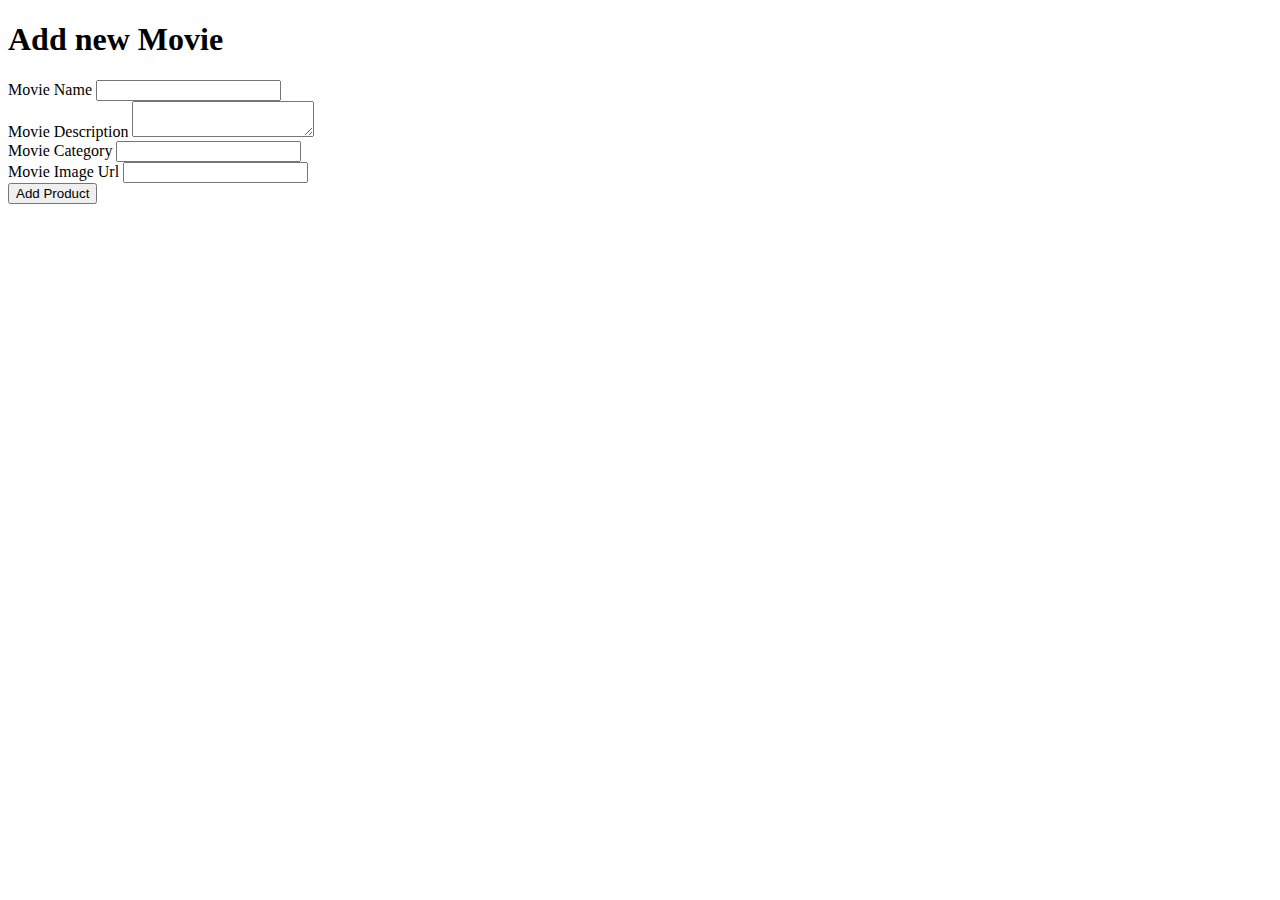
==== netflix-ui-main/addmovie.html @ 97768e1a "version 1" ====
<!DOCTYPE html>
<html lang="en">
  <head>
    <meta charset="UTF-8" />
    <meta http-equiv="X-UA-Compatible" content="IE=edge" />
    <meta name="viewport" content="width=device-width, initial-scale=1.0" />
    <link
      href="https://cdn.jsdelivr.net/npm/bootstrap@5.0.0-beta2/dist/css/bootstrap.min.css"
      rel="stylesheet"
      integrity="sha384-BmbxuPwQa2lc/FVzBcNJ7UAyJxM6wuqIj61tLrc4wSX0szH/Ev+nYRRuWlolflfl"
      crossorigin="anonymous"
    />
    <script src="./js/addmovies.js" defer></script>
    <title>Add new Movie</title>
  </head>
  <body>
    <div class="container">
      <div class="row justify-content-center">
        <div class="col-md-6 mt-5">
          <h1>Add new Movie</h1>
          <form onsubmit="onFormSubmit(event)" id="movie-form">
            <div class="form-group">
              <label for="movie-name">Movie Name</label>
              <input type="text" class="form-control" id="movie-name" />
            </div>
            <div class="form-group">
              <label for="movie-description">Movie Description</label>
              <textarea class="form-control" id="movie-description"></textarea>
            </div>
            <div class="form-group">
              <label for="movie-category">Movie Category</label>
              <input type="text" class="form-control" id="movie-category" />
            </div>
            <div class="form-group mb-3">
              <label for="movie-imgUrl">Movie Image Url</label>
              <input type="text" class="form-control" id="movie-imgUrl" />
            </div>
            <button id="submit-button" type="submit" class="btn btn-primary">
              Add Product
            </button>
          </form>
        </div>
      </div>
    </div>

    <script
      src="https://cdn.jsdelivr.net/npm/jquery@3.5.1/dist/jquery.slim.min.js"
      integrity="sha384-DfXdz2htPH0lsSSs5nCTpuj/zy4C+OGpamoFVy38MVBnE+IbbVYUew+OrCXaRkfj"
      crossorigin="anonymous"
    ></script>
    <script
      src="https://cdn.jsdelivr.net/npm/bootstrap@4.6.2/dist/js/bootstrap.bundle.min.js"
      integrity="sha384-Fy6S3B9q64WdZWQUiU+q4/2Lc9npb8tCaSX9FK7E8HnRr0Jz8D6OP9dO5Vg3Q9ct"
      crossorigin="anonymous"
    ></script>
  </body>
</html>
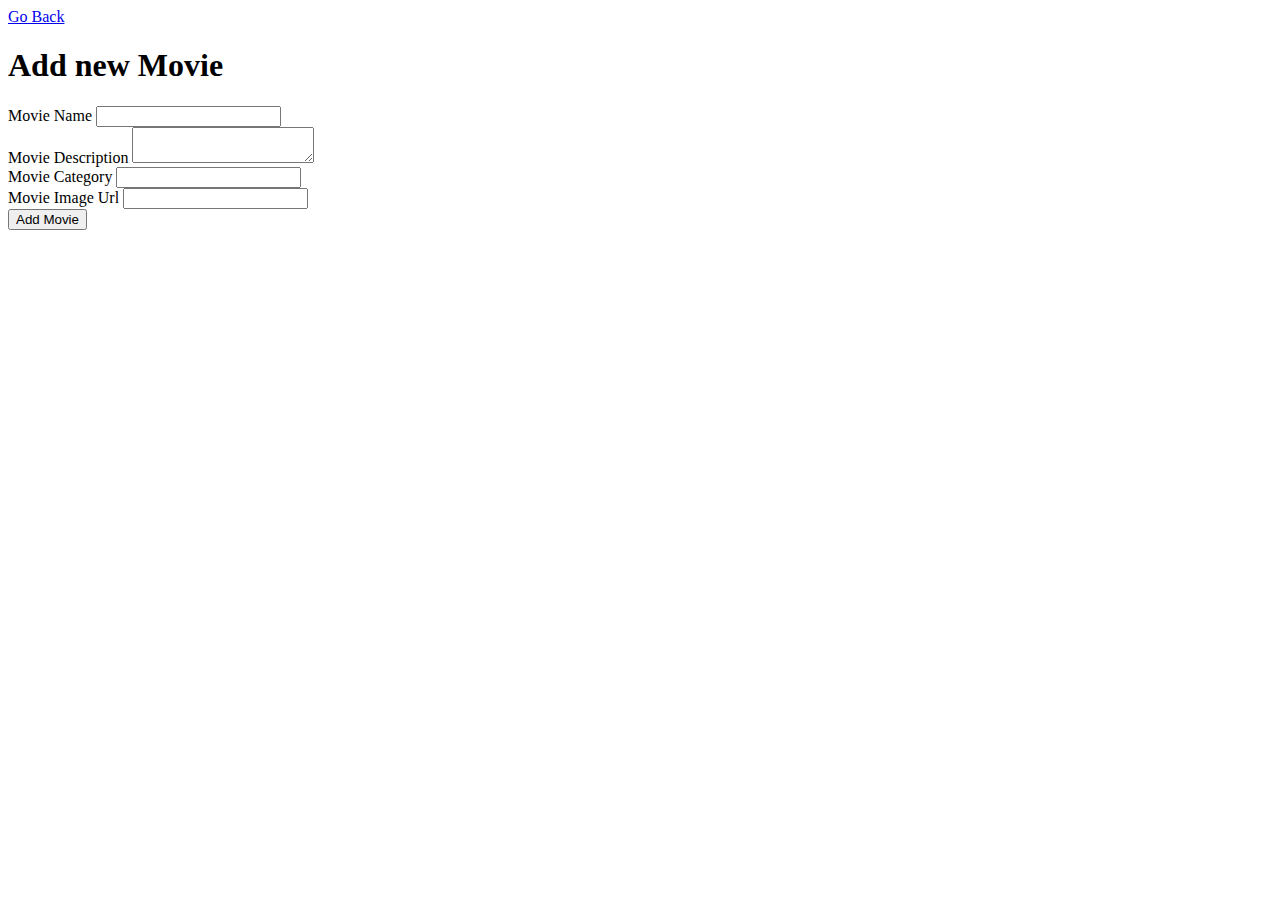
==== commit 4016f3da: "CRUD methods working and carousels created dynamically" ====
--- a/netflix-ui-main/addmovie.html
+++ b/netflix-ui-main/addmovie.html
@@ -14,6 +14,11 @@
     <title>Add new Movie</title>
   </head>
   <body>
+    <div class="container-fluid sticky-top">
+      <a class="btn btn-primary mt-3" href="index.html" role="button"
+        >Go Back</a
+      >
+    </div>
     <div class="container">
       <div class="row justify-content-center">
         <div class="col-md-6 mt-5">
@@ -35,8 +40,8 @@
               <label for="movie-imgUrl">Movie Image Url</label>
               <input type="text" class="form-control" id="movie-imgUrl" />
             </div>
-            <button id="submit-button" type="submit" class="btn btn-primary">
-              Add Product
+            <button id="add-button" type="submit" class="btn btn-primary">
+              Add Movie
             </button>
           </form>
         </div>
